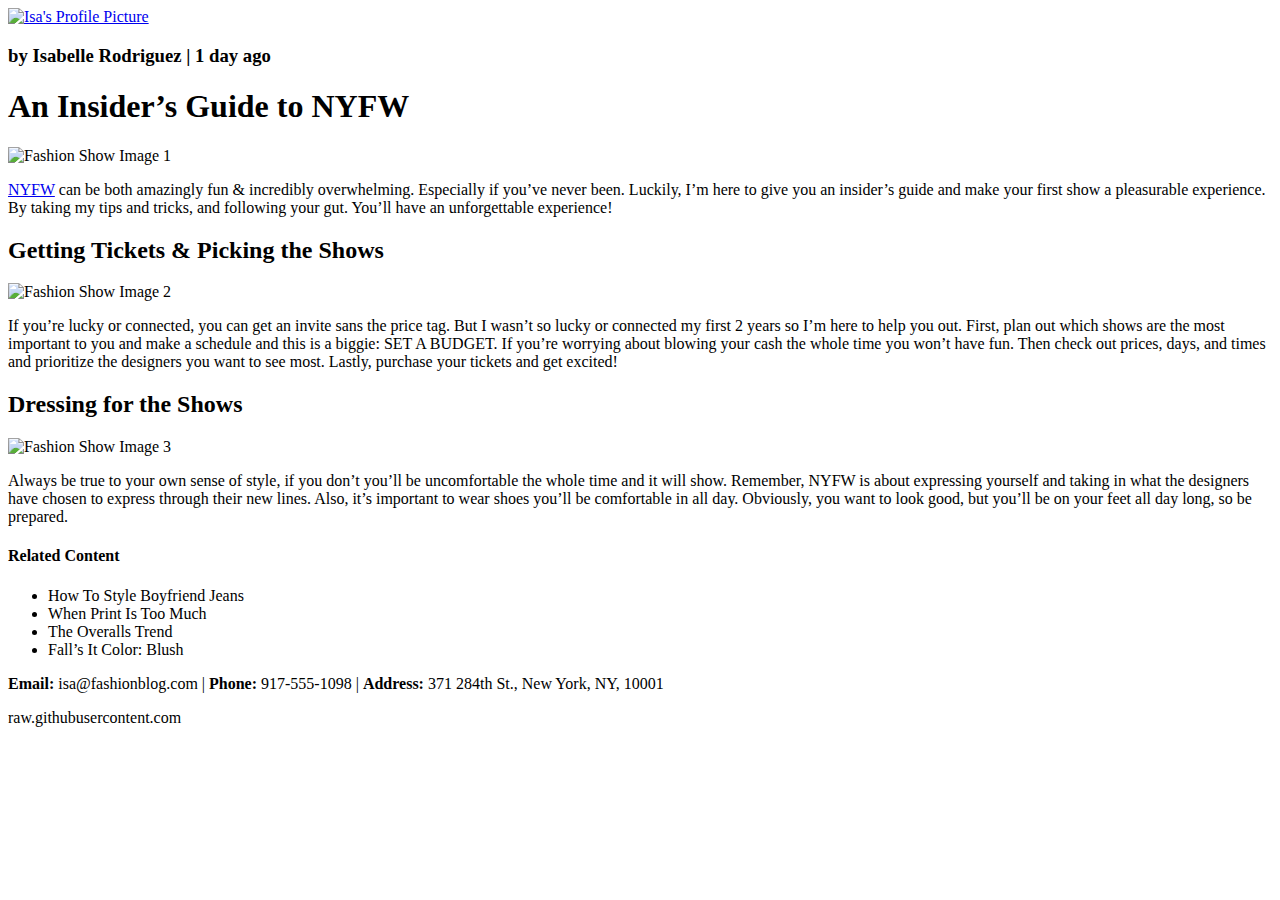
==== fashionblog.html @ 152e0bba "Add files via upload" ====
<!DOCTYPE html>
<html>
  <head>
    <title>Everyday with Isa</title>
  </head>
  <body>
    <a href="#contact">
      <img src="https://raw.githubusercontent.com/cbatuic/fashion-blog/main/profile.jpg" alt="Isa's Profile Picture">
    </a>
    <h3>by Isabelle Rodriguez | 1 day ago</h3>
    <h1>An Insider’s Guide to NYFW</h1>

    <img src="https://raw.githubusercontent.com/cbatuic/fashion-blog/main/image-one.jpeg" alt="Fashion Show Image 1">
    <p>
      <a href="https://en.wikipedia.org/wiki/New_York_Fashion_Week" target="_blank">NYFW</a> can be both amazingly fun & incredibly
      overwhelming. Especially if you’ve never been. Luckily, I’m here to give you an insider’s guide and
      make your first show a pleasurable experience. By taking my tips and tricks, and following your
      gut. You’ll have an unforgettable experience!
    </p>

    <h2>Getting Tickets & Picking the Shows</h2>
    <img src="https://raw.githubusercontent.com/cbatuic/fashion-blog/main/image-two.jpeg" alt="Fashion Show Image 2">
    <p>
      If you’re lucky or connected, you can get an invite sans the price tag. But I wasn’t so lucky or
      connected my first 2 years so I’m here to help you out. First, plan out which shows are the most
      important to you and make a schedule and this is a biggie: SET A BUDGET. If you’re worrying
      about blowing your cash the whole time you won’t have fun. Then check out prices, days, and
      times and prioritize the designers you want to see most. Lastly, purchase your tickets and get
      excited!
    </p>

    <h2>Dressing for the Shows</h2>
    <img src="https://raw.githubusercontent.com/cbatuic/fashion-blog/main/image-three.jpeg" alt="Fashion Show Image 3">
    <p>
      Always be true to your own sense of style, if you don’t you’ll be uncomfortable the whole time and it will show. Remember, NYFW is
      about expressing yourself and taking in what the designers have chosen to express through their
      new lines. Also, it’s important to wear shoes you’ll be comfortable in all day. Obviously, you want to
      look good, but you’ll be on your feet all day long, so be prepared.
    </p>

    <h4>Related Content</h4>
    <ul>
      <li>How To Style Boyfriend Jeans</li>
      <li>When Print Is Too Much</li>
      <li>The Overalls Trend</li>
      <li>Fall’s It Color: Blush</li>
    </ul>

    <div id="contact">
      <p>
        <strong>Email:</strong> isa@fashionblog.com | <strong>Phone:</strong> 917-555-1098 | <strong>Address:</strong> 371 284th St., New York, NY, 10001
      </p>
    </div>
  </body>
raw.githubusercontent.com
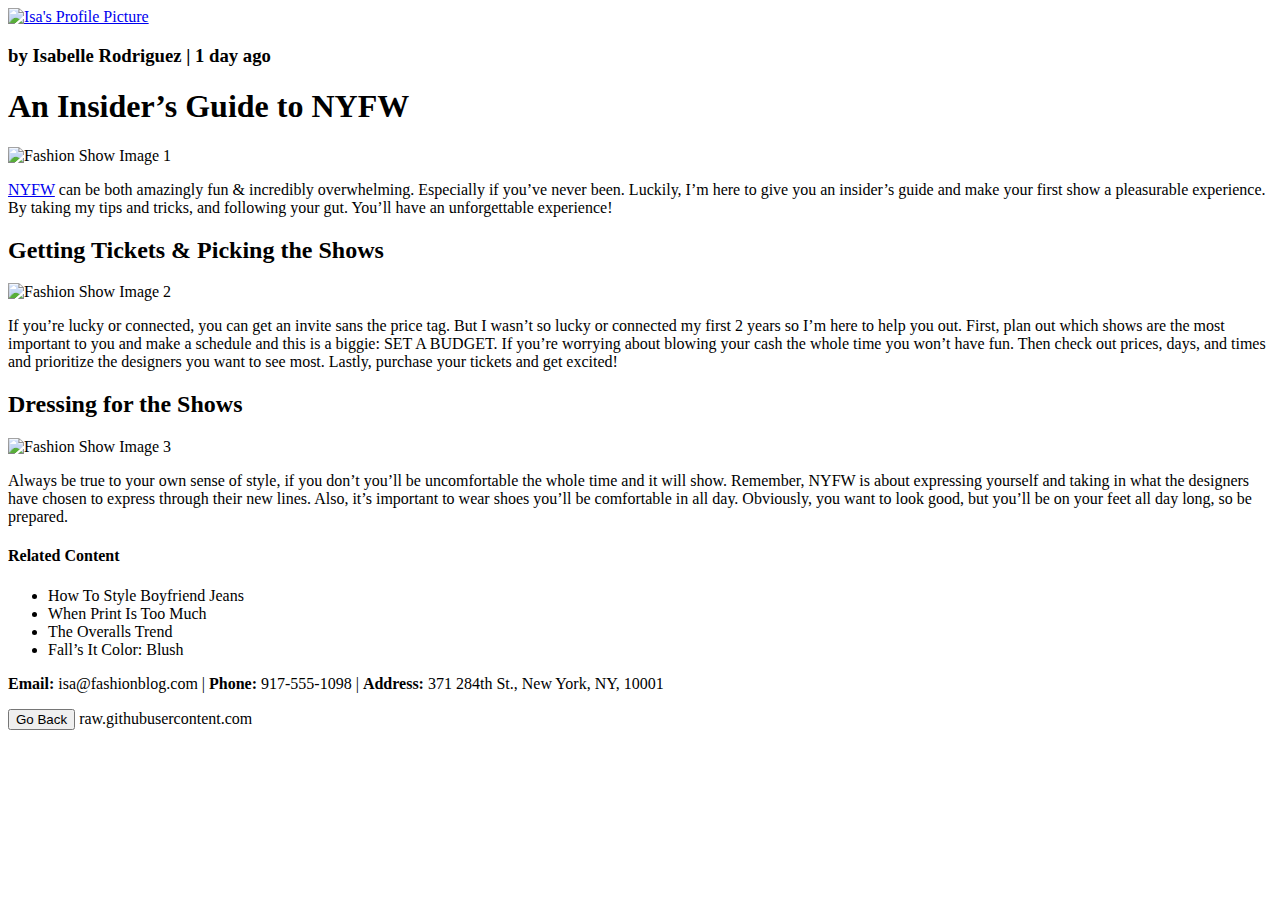
==== commit 7dfa0b22: "Update fashionblog.html" ====
--- a/fashionblog.html
+++ b/fashionblog.html
@@ -51,5 +51,8 @@
         <strong>Email:</strong> isa@fashionblog.com | <strong>Phone:</strong> 917-555-1098 | <strong>Address:</strong> 371 284th St., New York, NY, 10001
       </p>
     </div>
-  </body>
-raw.githubusercontent.com+    
+    <button onclick="location.href='index.html'">Go Back</button>
+
+    </body>
+raw.githubusercontent.com
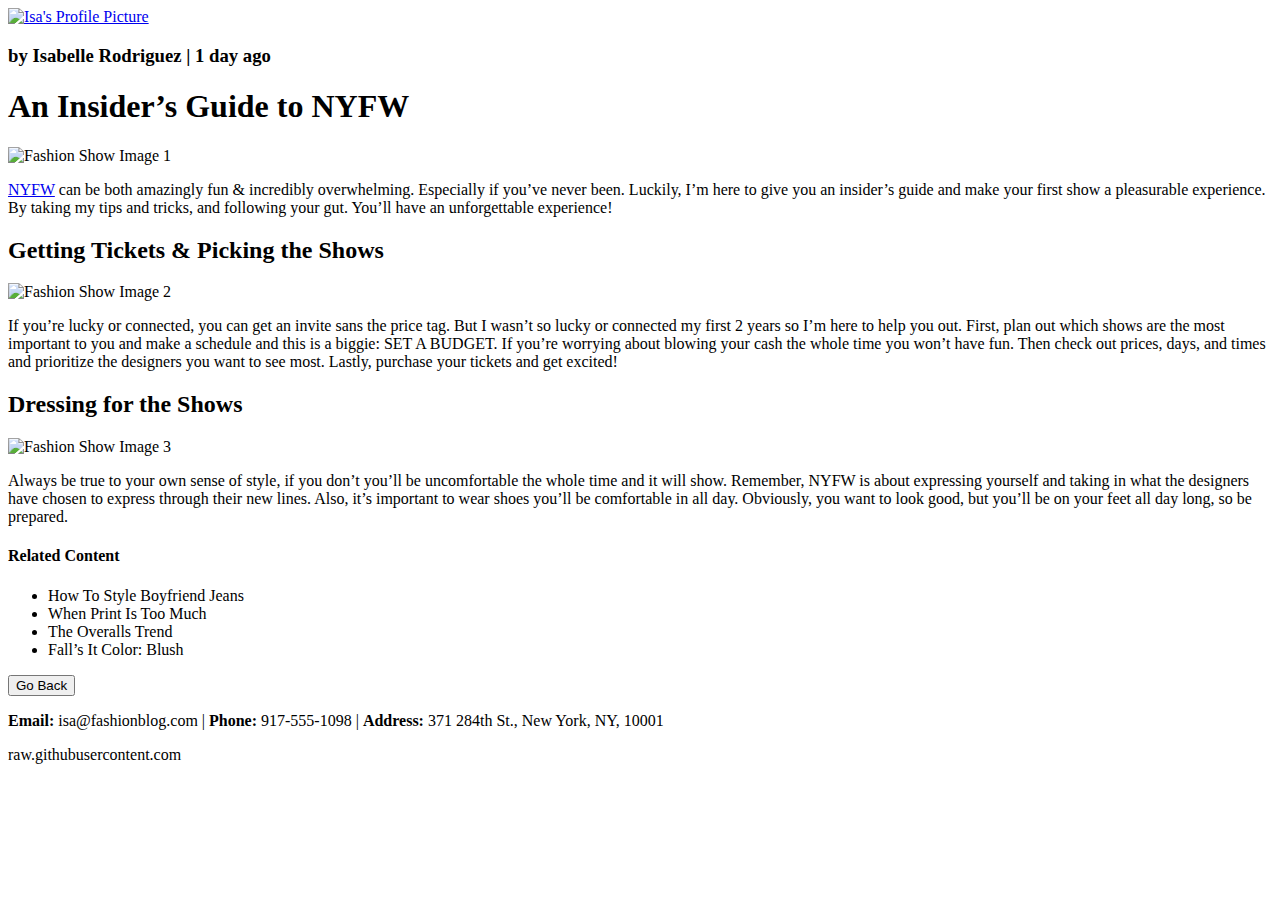
==== commit cca37a4d: "Update fashionblog.html" ====
--- a/fashionblog.html
+++ b/fashionblog.html
@@ -45,14 +45,11 @@
       <li>The Overalls Trend</li>
       <li>Fall’s It Color: Blush</li>
     </ul>
-
+    <button onclick="location.href='index.html'">Go Back</button>
     <div id="contact">
       <p>
         <strong>Email:</strong> isa@fashionblog.com | <strong>Phone:</strong> 917-555-1098 | <strong>Address:</strong> 371 284th St., New York, NY, 10001
       </p>
     </div>
-    
-    <button onclick="location.href='index.html'">Go Back</button>
-
     </body>
 raw.githubusercontent.com
